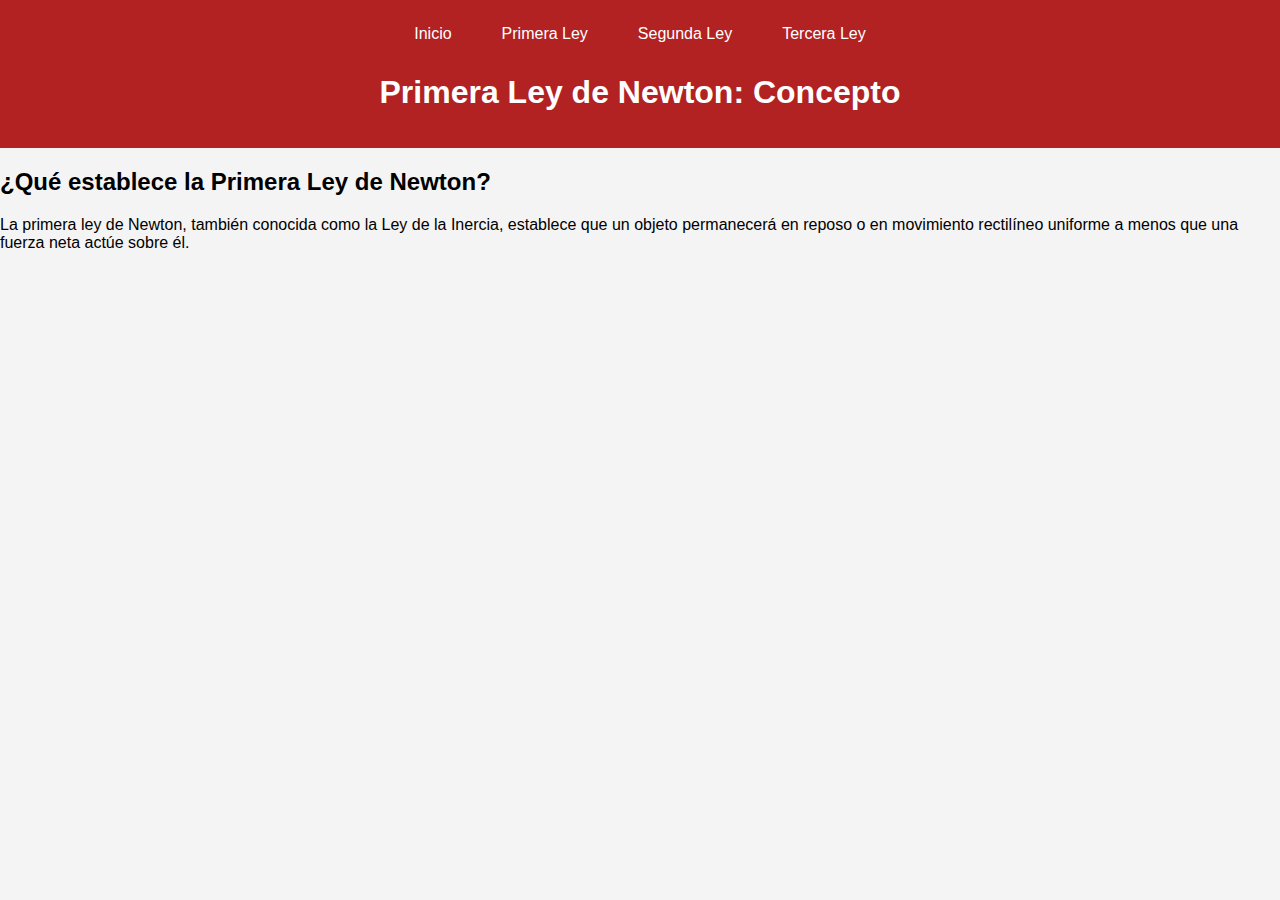
==== primera_ley_concepto.html @ 8cb42491 "Create primera_ley_concepto.html" ====
<!DOCTYPE html>
<html lang="es">
<head>
    <meta charset="UTF-8">
    <meta name="viewport" content="width=device-width, initial-scale=1.0">
    <title>Concepto de la Primera Ley</title>
    <link rel="stylesheet" href="style.css">
</head>
<body>
    <header>
        <nav id="main-menu">
            <ul>
                <li><a href="index.html">Inicio</a></li>
                <li>
                    <button class="dropdown-btn">Primera Ley</button>
                    <div class="dropdown-content">
                        <a href="primera_ley_concepto.html">Concepto</a>
                        <a href="primera_ley_ejemplos.html">Ejemplos</a>
                    </div>
                </li>
                <li>
                    <button class="dropdown-btn">Segunda Ley</button>
                    <div class="dropdown-content">
                        <a href="segunda_ley_concepto.html">Concepto</a>
                        <a href="segunda_ley_ejemplos.html">Ejemplos</a>
                    </div>
                </li>
                <li>
                    <button class="dropdown-btn">Tercera Ley</button>
                    <div class="dropdown-content">
                        <a href="tercera_ley_concepto.html">Concepto</a>
                        <a href="tercera_ley_ejemplos.html">Ejemplos</a>
                    </div>
                </li>
            </ul>
        </nav>
        <h1>Primera Ley de Newton: Concepto</h1>
    </header>

    <main>
        <section>
            <h2>¿Qué establece la Primera Ley de Newton?</h2>
            <p>
                La primera ley de Newton, también conocida como la Ley de la Inercia, establece que un objeto permanecerá en reposo o en movimiento rectilíneo uniforme a menos que una fuerza neta actúe sobre él.
            </p>
        </section>
    </main>
</body>
</html>
---- style.css ----
body {
    font-family: Arial, sans-serif;
    margin: 0;
    padding: 0;
    background-color: #f4f4f4;
}

header {
    background-color: #B22222;
    color: white;
    padding: 15px;
    text-align: center;
}

nav ul {
    list-style: none;
    padding: 0;
    margin: 0;
    display: flex;
    justify-content: center;
    background-color: #B22222;
}

nav ul li {
    position: relative;
    margin: 0 15px;
}

nav ul li a, .dropdown-btn {
    color: white;
    text-decoration: none;
    padding: 10px;
    display: inline-block;
    background-color: #B22222;
    border: none;
    cursor: pointer;
    font-size: 16px;
}

nav ul li a:hover, .dropdown-btn:hover {
    background-color: #8B0000;
}

.dropdown-content {
    display: none;
    position: absolute;
    top: 100%;
    left: 0;
    background-color: #f4f4f4;
    min-width: 160px;
    box-shadow: 0px 8px 16px rgba(0,0,0,0.2);
}

.dropdown-content a {
    color: black;
    padding: 10px;
    display: block;
    text-align: left;
    text-decoration: none;
}

.dropdown-content a:hover {
    background-color: #ddd;
}

/* Mostrar el contenido desplegable al hacer clic */
.show {
    display: block;
}
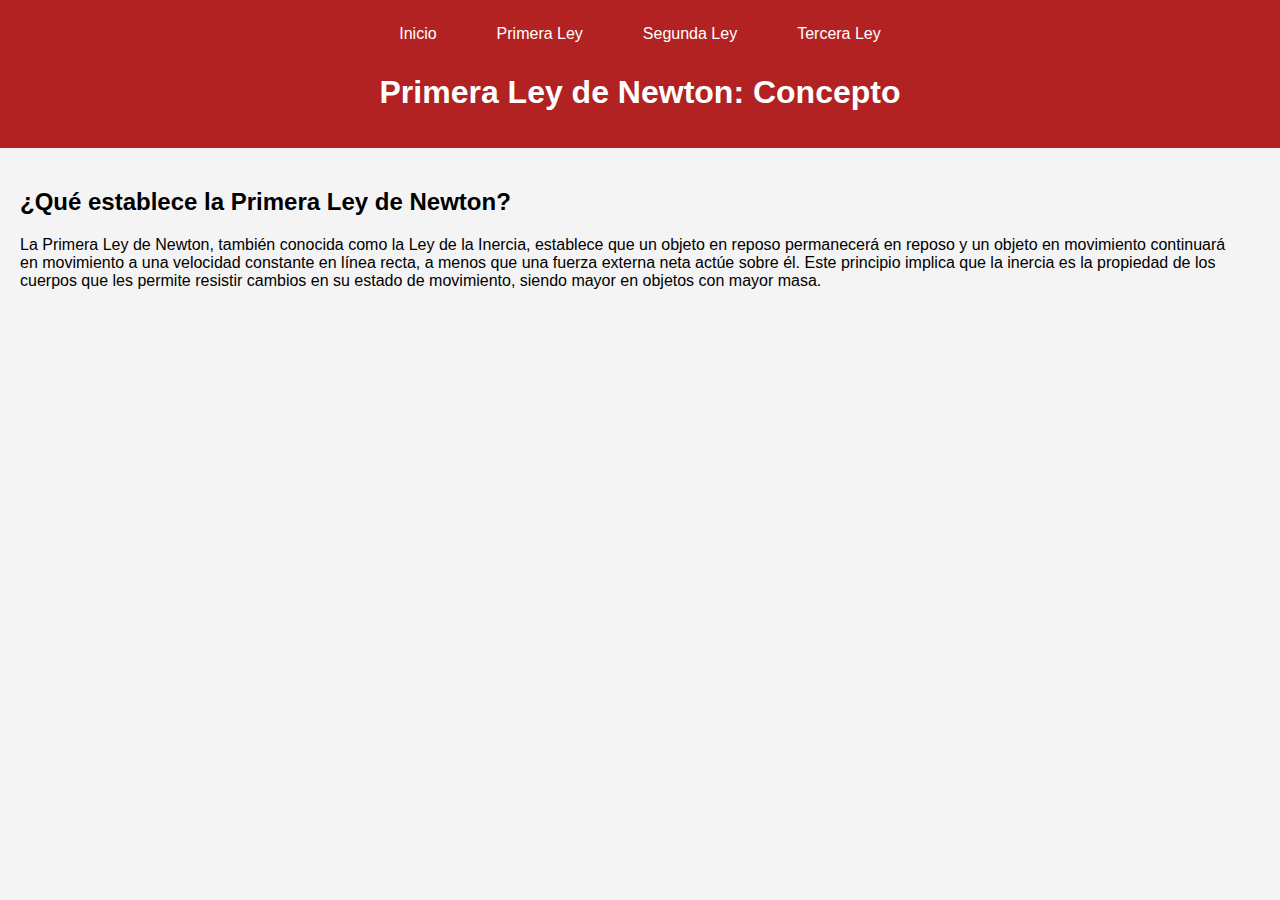
==== commit c434df06: "Update primera_ley_concepto.html" ====
--- a/primera_ley_concepto.html
+++ b/primera_ley_concepto.html
@@ -5,10 +5,11 @@
     <meta name="viewport" content="width=device-width, initial-scale=1.0">
     <title>Concepto de la Primera Ley</title>
     <link rel="stylesheet" href="style.css">
+     <script src="script.js" defer></script>
 </head>
 <body>
     <header>
-        <nav id="main-menu">
+       <nav id="main-menu">
             <ul>
                 <li><a href="index.html">Inicio</a></li>
                 <li>
@@ -41,7 +42,7 @@
         <section>
             <h2>¿Qué establece la Primera Ley de Newton?</h2>
             <p>
-                La primera ley de Newton, también conocida como la Ley de la Inercia, establece que un objeto permanecerá en reposo o en movimiento rectilíneo uniforme a menos que una fuerza neta actúe sobre él.
+                La Primera Ley de Newton, también conocida como la Ley de la Inercia, establece que un objeto en reposo permanecerá en reposo y un objeto en movimiento continuará en movimiento a una velocidad constante en línea recta, a menos que una fuerza externa neta actúe sobre él. Este principio implica que la inercia es la propiedad de los cuerpos que les permite resistir cambios en su estado de movimiento, siendo mayor en objetos con mayor masa.
             </p>
         </section>
     </main>
--- a/style.css
+++ b/style.css
@@ -29,7 +29,7 @@
 nav ul li a, .dropdown-btn {
     color: white;
     text-decoration: none;
-    padding: 10px;
+    padding: 10px 15px; /* Aumentar padding para mejor clic */
     display: inline-block;
     background-color: #B22222;
     border: none;
@@ -67,3 +67,22 @@
 .show {
     display: block;
 }
+
+/* Estilos para el main */
+main {
+    display: flex; /* Usar flexbox para el contenido principal */
+    justify-content: space-between; /* Espaciado entre texto y video */
+    padding: 20px;
+}
+
+/* Estilo para la sección de texto */
+section {
+    flex: 1; /* Permitir que ocupe el espacio disponible */
+    margin-right: 20px; /* Espacio entre el texto y el video */
+}
+
+/* Estilo para el video */
+video {
+    max-width: 400px; /* Limitar el ancho del video */
+    height: auto; /* Mantener la proporción del video */
+}
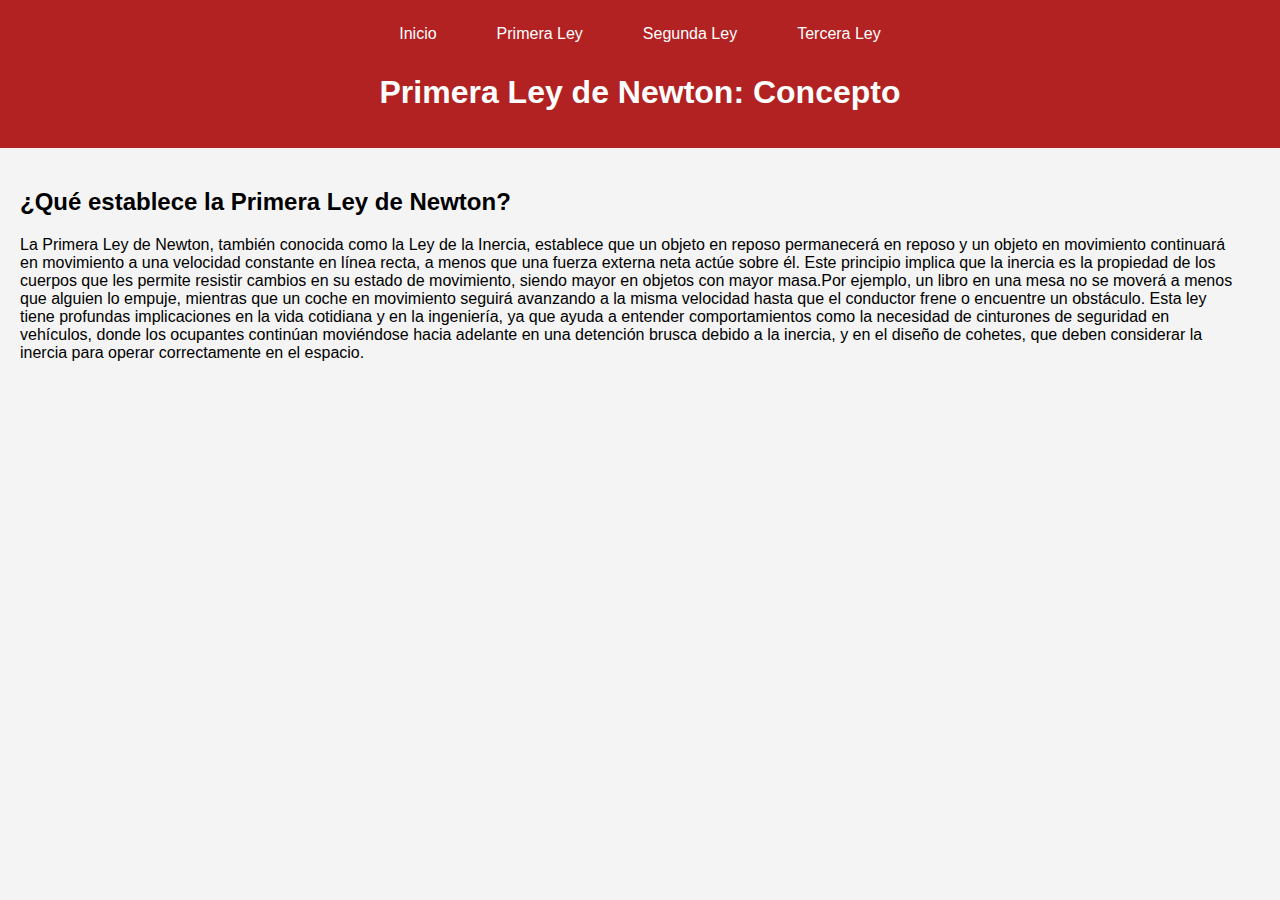
==== commit ffb2a26a: "Update primera_ley_concepto.html" ====
--- a/primera_ley_concepto.html
+++ b/primera_ley_concepto.html
@@ -42,7 +42,7 @@
         <section>
             <h2>¿Qué establece la Primera Ley de Newton?</h2>
             <p>
-                La Primera Ley de Newton, también conocida como la Ley de la Inercia, establece que un objeto en reposo permanecerá en reposo y un objeto en movimiento continuará en movimiento a una velocidad constante en línea recta, a menos que una fuerza externa neta actúe sobre él. Este principio implica que la inercia es la propiedad de los cuerpos que les permite resistir cambios en su estado de movimiento, siendo mayor en objetos con mayor masa.
+                La Primera Ley de Newton, también conocida como la Ley de la Inercia, establece que un objeto en reposo permanecerá en reposo y un objeto en movimiento continuará en movimiento a una velocidad constante en línea recta, a menos que una fuerza externa neta actúe sobre él. Este principio implica que la inercia es la propiedad de los cuerpos que les permite resistir cambios en su estado de movimiento, siendo mayor en objetos con mayor masa.Por ejemplo, un libro en una mesa no se moverá a menos que alguien lo empuje, mientras que un coche en movimiento seguirá avanzando a la misma velocidad hasta que el conductor frene o encuentre un obstáculo. Esta ley tiene profundas implicaciones en la vida cotidiana y en la ingeniería, ya que ayuda a entender comportamientos como la necesidad de cinturones de seguridad en vehículos, donde los ocupantes continúan moviéndose hacia adelante en una detención brusca debido a la inercia, y en el diseño de cohetes, que deben considerar la inercia para operar correctamente en el espacio.
             </p>
         </section>
     </main>
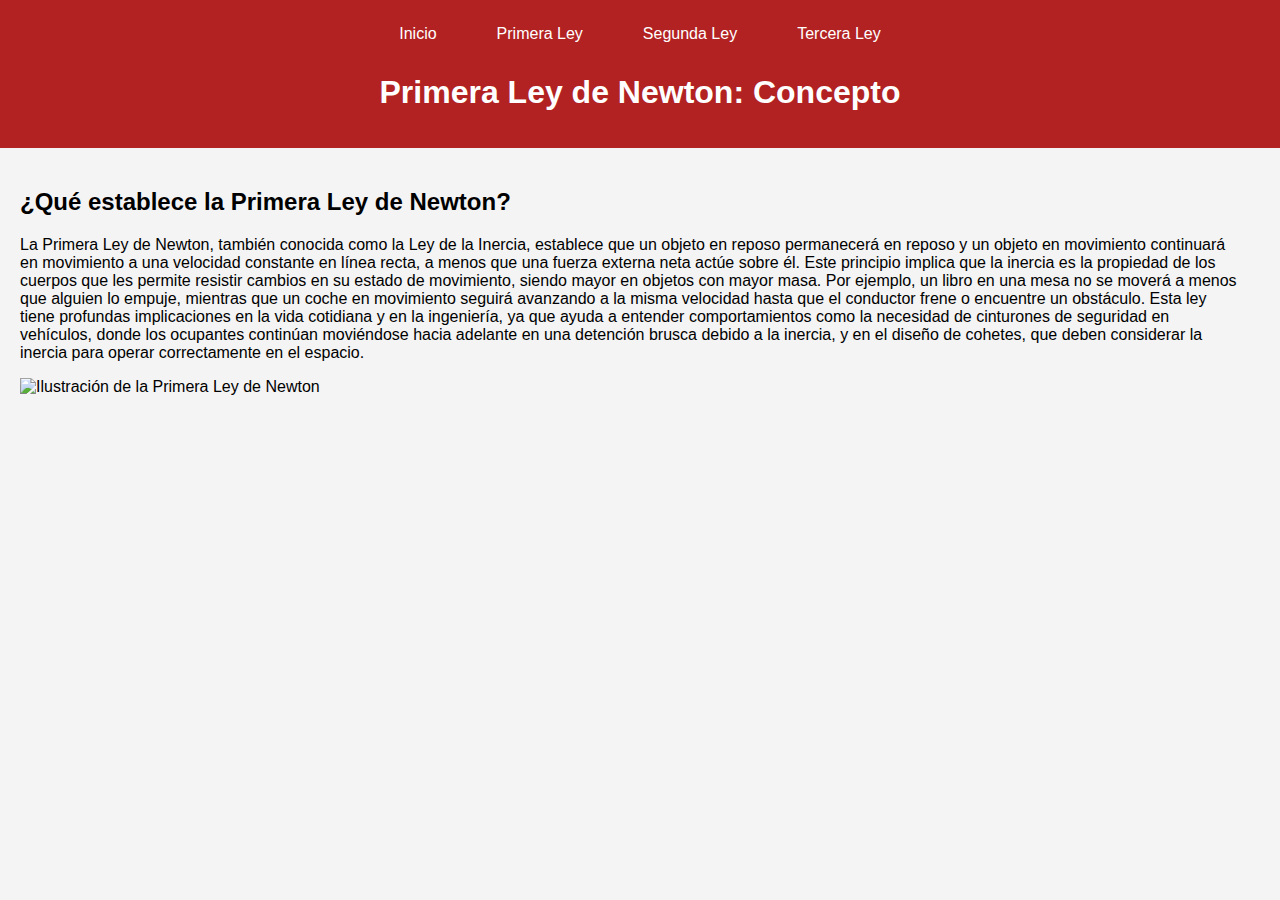
==== commit 05be0682: "Update primera_ley_concepto.html" ====
--- a/primera_ley_concepto.html
+++ b/primera_ley_concepto.html
@@ -5,11 +5,11 @@
     <meta name="viewport" content="width=device-width, initial-scale=1.0">
     <title>Concepto de la Primera Ley</title>
     <link rel="stylesheet" href="style.css">
-     <script src="script.js" defer></script>
+    <script src="script.js" defer></script>
 </head>
 <body>
     <header>
-       <nav id="main-menu">
+        <nav id="main-menu">
             <ul>
                 <li><a href="index.html">Inicio</a></li>
                 <li>
@@ -42,8 +42,9 @@
         <section>
             <h2>¿Qué establece la Primera Ley de Newton?</h2>
             <p>
-                La Primera Ley de Newton, también conocida como la Ley de la Inercia, establece que un objeto en reposo permanecerá en reposo y un objeto en movimiento continuará en movimiento a una velocidad constante en línea recta, a menos que una fuerza externa neta actúe sobre él. Este principio implica que la inercia es la propiedad de los cuerpos que les permite resistir cambios en su estado de movimiento, siendo mayor en objetos con mayor masa.Por ejemplo, un libro en una mesa no se moverá a menos que alguien lo empuje, mientras que un coche en movimiento seguirá avanzando a la misma velocidad hasta que el conductor frene o encuentre un obstáculo. Esta ley tiene profundas implicaciones en la vida cotidiana y en la ingeniería, ya que ayuda a entender comportamientos como la necesidad de cinturones de seguridad en vehículos, donde los ocupantes continúan moviéndose hacia adelante en una detención brusca debido a la inercia, y en el diseño de cohetes, que deben considerar la inercia para operar correctamente en el espacio.
+                La Primera Ley de Newton, también conocida como la Ley de la Inercia, establece que un objeto en reposo permanecerá en reposo y un objeto en movimiento continuará en movimiento a una velocidad constante en línea recta, a menos que una fuerza externa neta actúe sobre él. Este principio implica que la inercia es la propiedad de los cuerpos que les permite resistir cambios en su estado de movimiento, siendo mayor en objetos con mayor masa. Por ejemplo, un libro en una mesa no se moverá a menos que alguien lo empuje, mientras que un coche en movimiento seguirá avanzando a la misma velocidad hasta que el conductor frene o encuentre un obstáculo. Esta ley tiene profundas implicaciones en la vida cotidiana y en la ingeniería, ya que ayuda a entender comportamientos como la necesidad de cinturones de seguridad en vehículos, donde los ocupantes continúan moviéndose hacia adelante en una detención brusca debido a la inercia, y en el diseño de cohetes, que deben considerar la inercia para operar correctamente en el espacio.
             </p>
+            <img src="https://cloudfront-us-east-1.images.arcpublishing.com/abccolor/A4QGO6ZTLJC6HAHE2CDLZQ2CAI.jpg" alt="Ilustración de la Primera Ley de Newton" class="centered-image">
         </section>
     </main>
 </body>
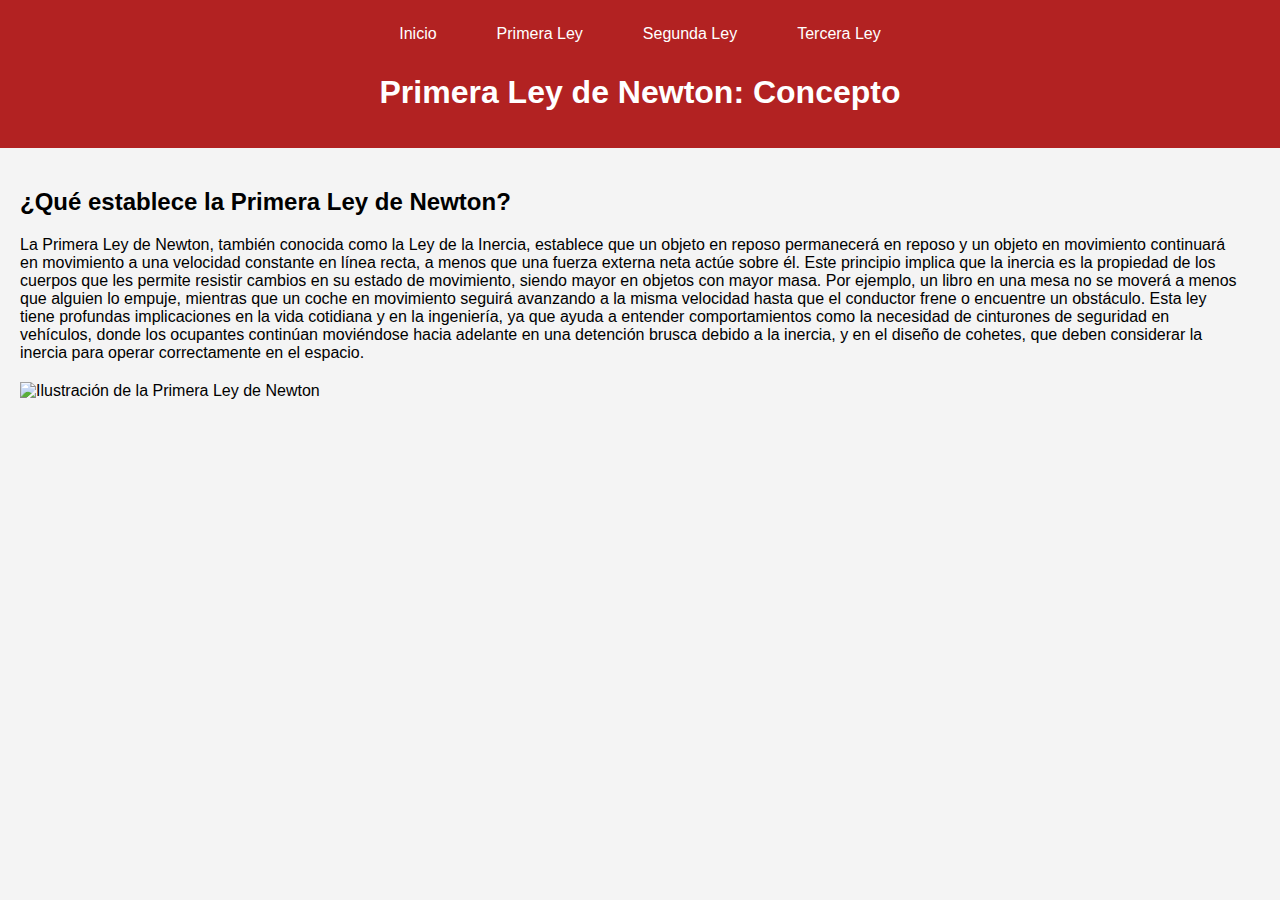
==== commit c2ffd627: "Update primera_ley_concepto.html" ====
--- a/primera_ley_concepto.html
+++ b/primera_ley_concepto.html
@@ -44,7 +44,7 @@
             <p>
                 La Primera Ley de Newton, también conocida como la Ley de la Inercia, establece que un objeto en reposo permanecerá en reposo y un objeto en movimiento continuará en movimiento a una velocidad constante en línea recta, a menos que una fuerza externa neta actúe sobre él. Este principio implica que la inercia es la propiedad de los cuerpos que les permite resistir cambios en su estado de movimiento, siendo mayor en objetos con mayor masa. Por ejemplo, un libro en una mesa no se moverá a menos que alguien lo empuje, mientras que un coche en movimiento seguirá avanzando a la misma velocidad hasta que el conductor frene o encuentre un obstáculo. Esta ley tiene profundas implicaciones en la vida cotidiana y en la ingeniería, ya que ayuda a entender comportamientos como la necesidad de cinturones de seguridad en vehículos, donde los ocupantes continúan moviéndose hacia adelante en una detención brusca debido a la inercia, y en el diseño de cohetes, que deben considerar la inercia para operar correctamente en el espacio.
             </p>
-            <img src="https://cloudfront-us-east-1.images.arcpublishing.com/abccolor/A4QGO6ZTLJC6HAHE2CDLZQ2CAI.jpg" alt="Ilustración de la Primera Ley de Newton" class="centered-image">
+            <img src="https://64.media.tumblr.com/d99427d4b0fa14f0838351ab09e05b86/tumblr_inline_p7gma8zEDD1scs936_500.gif" alt="Ilustración de la Primera Ley de Newton" class="centered-image">
         </section>
     </main>
 </body>
--- a/style.css
+++ b/style.css
@@ -81,6 +81,14 @@
     margin-right: 20px; /* Espacio entre el texto y el video */
 }
 
+.centered-image {
+    display: block; /* Asegura que la imagen se comporte como un bloque */
+    margin: 20px auto; /* Aplica margen automático para centrar */
+    max-width: 100%; /* Asegura que la imagen no sobrepase el ancho del contenedor */
+    height: auto; /* Mantiene la proporción de la imagen */
+}
+
+
 /* Estilo para el video */
 video {
     max-width: 400px; /* Limitar el ancho del video */
